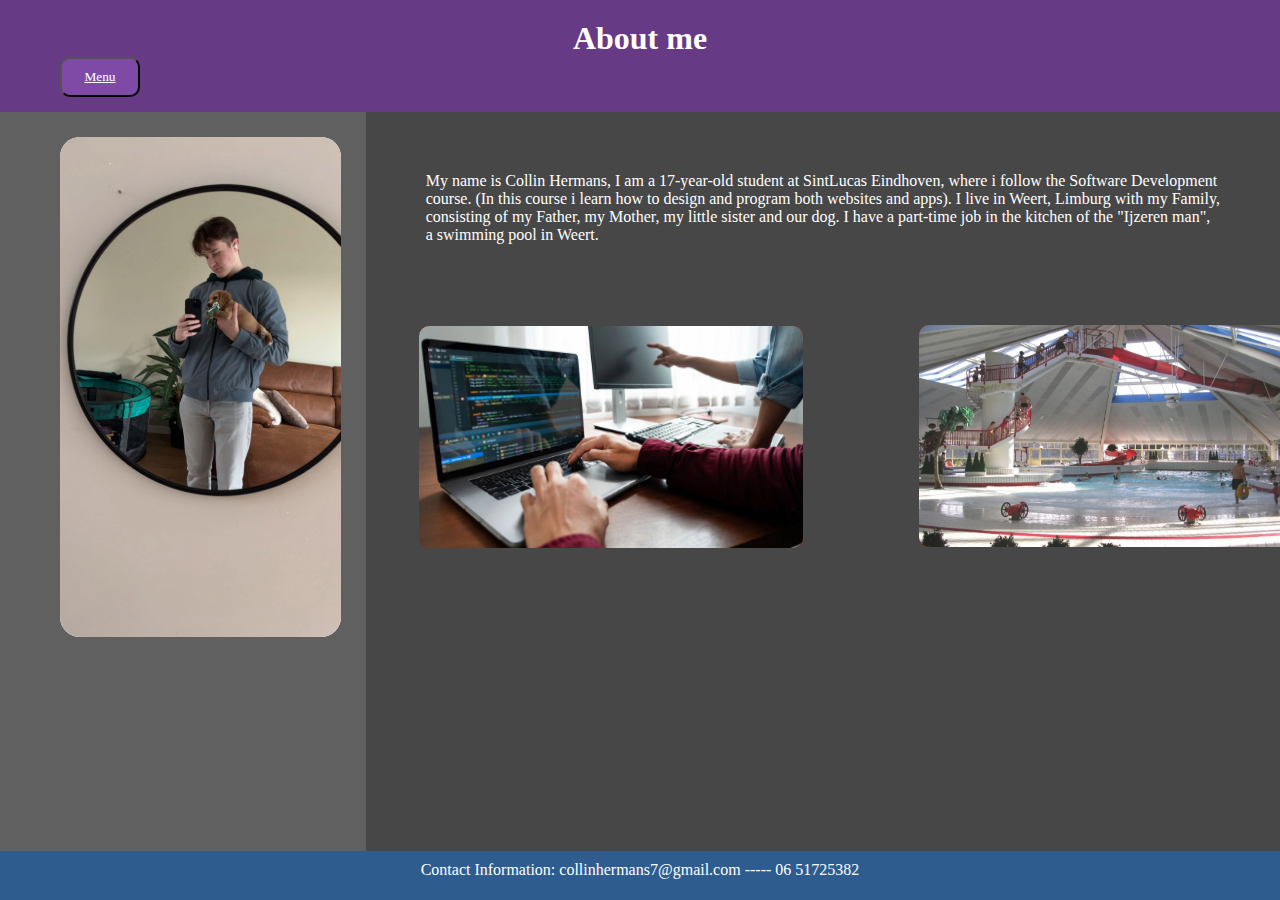
==== About-me.html @ 5366ab81 "Copy paste from school repo" ====
<!DOCTYPE html>
<html lang="en">
<head>
    <meta charset="UTF-8">
    <meta name="viewport" content="width=device-width, initial-scale=1.0">
    <title>About me</title>
    <link rel="stylesheet" href="./style.css">

</head>
<body>
<div class="grid-container">
    <div class="item1"> <!--header-->
        <div id="pageTitle">
            <h1>About me</h1>
            <div id="menuButton">
                <!-- <a href="Menu.html" class="button"></a> -->
                <button onclick="goToPage4()">Menu</button>
            </div>
        </div>
    </div>
    <div class="item2"> <!--menu -->
        <div id="aboutMePhoto">
            <img id="pfpAboutme" src="img/pfp-aboutme-updated.jpg" alt="pfpAboutMe">
        </div>
    </div>
    <div class="item3">
        <p id="aboutMe">My name is Collin Hermans, I am a 17-year-old student at SintLucas Eindhoven, where i follow the Software Development course.
            (In this course i learn how to design and program both websites and apps).
            I live in Weert, Limburg with my Family, consisting of my Father, my Mother, my little sister and our dog.
            I have a part-time job in the kitchen of the "Ijzeren man", a swimming pool in Weert.
        </p>
        <div id="photoSD">
            <img id="pictureSD" src="img/SD%20foto.jpg" alt="photoSD">
        </div>
        <div id="photoIjzerenMan">
            <img id="photoZwembadIjzMan" src="img/photoIjzerenMan.jpg" alt="photoIjzerenMan">
        </div>
    </div> <!--main-->
    <div class="item4"><p id="contactInfo">Contact Information: collinhermans7@gmail.com  -----  06 51725382</p></div> <!--footer-->
</div>
<script src='script.js'></script>
</body>
</html>
---- style.css ----
* {
    box-sizing: border-box;
    margin: 0;
    padding: 0;
}

/*item1*/
.item1 { grid-area: header; background-color: #663a85
}
#pageTitle{
     text-align: center;
    font-family: "Comic Sans MS", cursive;
     margin: 10px;
     padding: 10px;
    color: white;
 }
#menuButton{
   /* background-color: red;*/
    font-family: "Comic Sans MS", cursive;
    text-decoration: underline;
    height: 35px;
    width: 100px;
    padding: 10px;
}

#menuButton button{
    color: white;
    border-radius: 10px;
    font-family: "Comic Sans MS", cursive;
    text-decoration: underline;
    height: 40px;
    width: 80px;
    padding: 10px;
    margin: -50px 10px 10px 30px;
    background-color: #7f4aa5;

}
#menuButton button:hover{
    color: white;
    background-color: #2e5c8e;
}

#menuButtonAboutMe{
    /* background-color: red;*/
    font-family: "Comic Sans MS", cursive;
    text-decoration: underline;
    height: 35px;
    width: 100px;
    padding: 10px;
}
#menuButtonAboutMe button{
    color: white;
    border-radius: 10px;
    font-family: "Comic Sans MS", cursive;
    text-decoration: underline;
    height: 40px;
    width: 80px;
    padding: 10px;
    margin: -50px 10px 10px 30px;
    background-color: #7f4aa5;
}
#menuButtonAboutMe button:hover{
    font-family: "Comic Sans MS", cursive;
    color: white;
    background-color: #2e5c8e;
}

/*item2*/
.item2 { grid-area: menu; background-color: #606060
}
#homePhoto{
    border-radius: 20px;
    height:500px;
    width:332px;
    margin: 40px;
    background-color: white;
}
#menuPicture{
    border-radius: 20px;
    height:500px;
    width:281px;
    margin: 40px 0 0 70px;
    background-color: white;
}
/*item3*/
#arduinoPhoto{
    border-radius: 20px;
    height:590px;
    width:332px;
    margin: 40px;
    background-color: white;
}
.item3 { grid-area: main; background-color: #474747
}
ul{
    list-style-type: circle;
    color: white;
    background: #595959;
    height: 260px;
    width: 1085px;
    margin: 60px 10px 10px 0;
    padding: 25px;
}
ul li{
    color: white;
    font-family: "Comic Sans MS", cursive;
    margin: 5px 0 0 100px;
}
#paragraph-Homepage{
    font-family: "Comic Sans MS", cursive;
    margin: 15px 32px 10px 110px;
    padding: 30px;
    color: white;
}
img{
    border-radius: 20px;


}
.img-box{
    border-radius: 20px;
    margin: 40px 10px 10px 130px;
    background-color: red;
    height: 380px;
    width: 830px;
}

/*#homeButton{
    color: white;
    border-radius: 10px;
    font-family: sans-serif, serif;
    text-decoration: underline;
    height: 40px;
    width: 80px;
    padding: 10px;
    margin: 100px 10px 50px 450px;
    background-color: #7f4aa5;
} */

#homeButton button{
    font-size: large;
    color: white;
    border-radius: 10px;
    font-family: "Comic Sans MS", cursive;
    text-decoration: underline;
    height: 60px;
    width: 300px;
    padding: 10px;
    margin: 60px 10px 50px 375px;
    background-color: #7f4aa5;
}
#homeButton button:hover{
    font-family: "Comic Sans MS", cursive;
    color: white;
    background-color: #2e5c8e;
}
#aboutMePhoto{
    border-radius: 20px;
    height:500px;
    width:281px;
    margin:  25px 0 0 60px;
    background-color: white;


}
#aboutMeButton button{
    font-family: "Comic Sans MS", cursive;
    font-size: large;
    color: white;
    border-radius: 10px;
    text-decoration: underline;
    height: 60px;
    width: 300px;
    padding: 10px;
    margin: 15px 10px 50px 375px;
    background-color: #7f4aa5;
}
#aboutMeButton button:hover{
    font-family: "Comic Sans MS", cursive;
    color: white;
    background-color: #2e5c8e;
}

#experienceButton button{
    font-family: "Comic Sans MS", cursive;
    font-size: large;
    color: white;
    border-radius: 10px;
    text-decoration: underline;
    height: 60px;
    width: 300px;
    padding: 10px;
    margin: 30px 10px 50px 375px;
    background-color: #7f4aa5;
}

#experienceButton button:hover{
    font-family: "Comic Sans MS", cursive;
    color: white;
    background-color: #2e5c8e;
}

#projectsButton button{
    font-family: "Comic Sans MS", cursive;
    font-size: large;
    color: white;
    border-radius: 10px;
    text-decoration: underline;
    height: 60px;
    width: 300px;
    padding: 10px;
    margin: 40px 10px 50px 375px;
    background-color: #7f4aa5;
}
#projectsButton button:hover{
    font-family: "Comic Sans MS", cursive;
    color: white;
    background-color: #2e5c8e;
}
#aboutMe{
    font-family: "Comic Sans MS", cursive;
    color: white;
    margin: 50px;
    padding: 10px;
}
#photoSD{
    background-color: red;
    margin: 72px 0 0 53px;
    height: 222px;
    width: 384px;
    border-radius: 10px;

}
#pictureSD{
    height: 222px;
    width: 384px;
    border-radius: 10px;
}

#photoIjzerenMan{
    background-color: red;
    margin: -223px 0 0 553px;
    height: 222px;
    width: 384px;
    border-radius: 10px;
}

#photoZwembadIjzMan{
    height: 222px;
    width: 384px;
    border-radius: 10px;
}
/*item4*/
.item4 { grid-area: footer; background-color: #2e5c8e

}
#contactInfo{
    font-family: "Comic Sans MS", cursive;
    color: white;
    text-align: center;
    margin: 10px;
}

.grid-container {

    display: grid;
    grid-template-columns: 2fr 3fr 2fr;
    grid-template-rows: 2fr 15fr 1fr;
    grid-template-areas:
    'header header header'
    'menu main main'
    'footer footer footer';
    /*gap: 2px;*/
    height: 100vh;
    width: 100%;
    background-color: #474747;
}

/*.grid-container > div {display: grid;
background-color: rgba(255, 255, 255, 0.8);
text-align: center;
padding: 20px 0;
font-size: 30px;

}*/
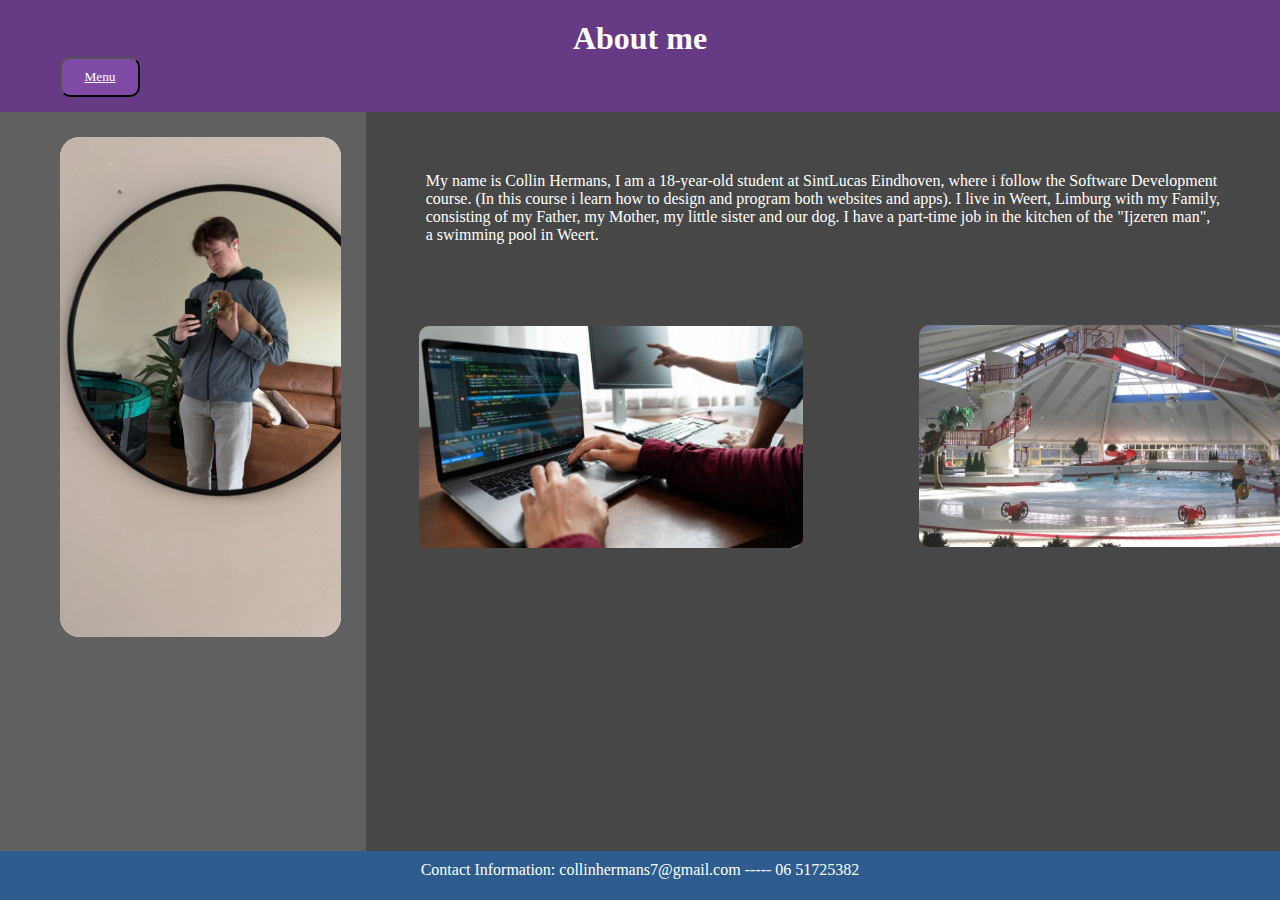
==== commit 7a067693: "push" ====
--- a/About-me.html
+++ b/About-me.html
@@ -24,7 +24,7 @@
         </div>
     </div>
     <div class="item3">
-        <p id="aboutMe">My name is Collin Hermans, I am a 17-year-old student at SintLucas Eindhoven, where i follow the Software Development course.
+        <p id="aboutMe">My name is Collin Hermans, I am a 18-year-old student at SintLucas Eindhoven, where i follow the Software Development course.
             (In this course i learn how to design and program both websites and apps).
             I live in Weert, Limburg with my Family, consisting of my Father, my Mother, my little sister and our dog.
             I have a part-time job in the kitchen of the "Ijzeren man", a swimming pool in Weert.
